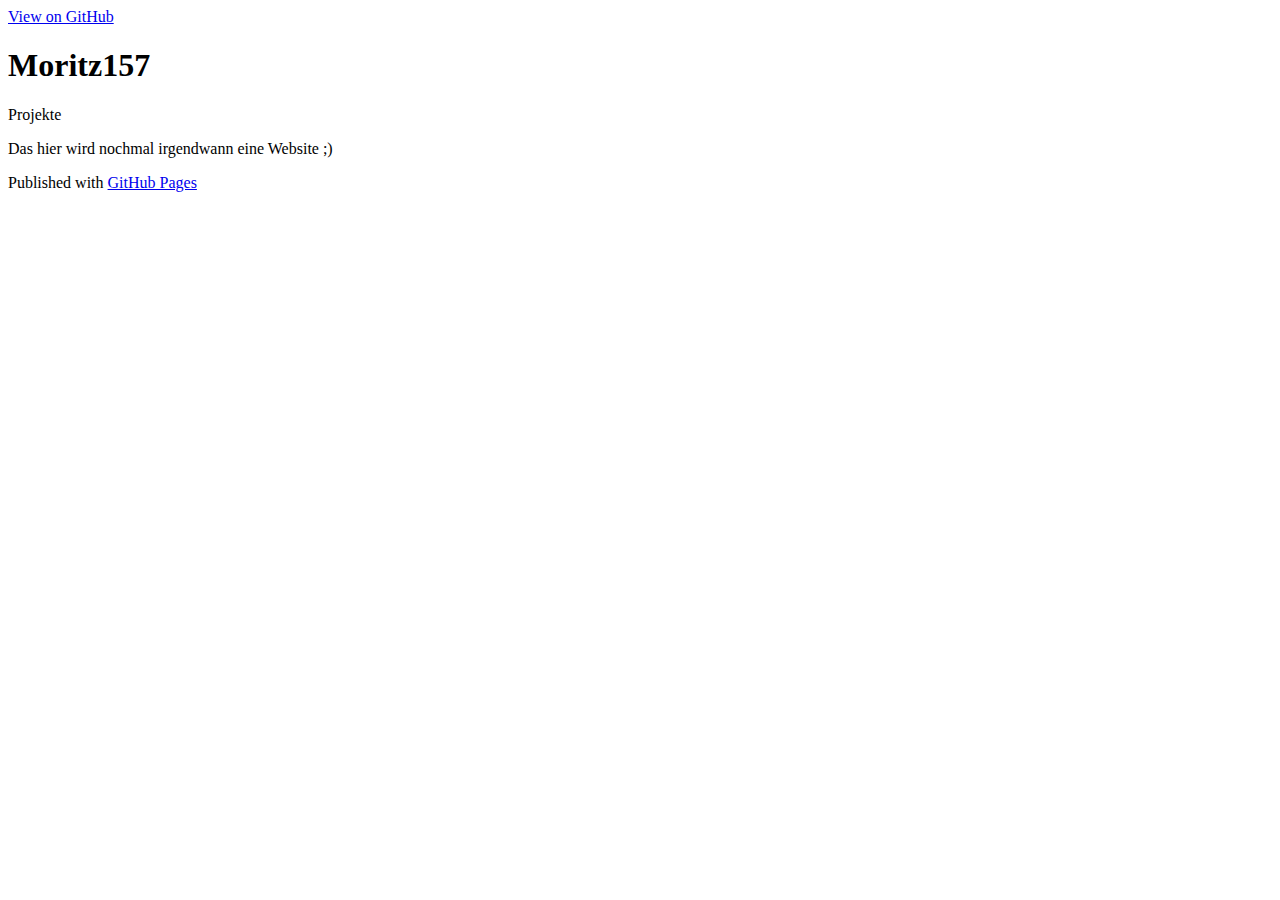
==== index.html @ 438bc8f0 "Update index.html" ====
<!DOCTYPE html>
<html>

  <head>
    <meta charset='utf-8'>
    <meta http-equiv="X-UA-Compatible" content="chrome=1">
    <meta name="description" content="Moritz157 : ">

    <link rel="stylesheet" type="text/css" media="screen" href="stylesheets/stylesheet.css">

    <title>Moritz157</title>
  </head>

  <body>

    <!-- HEADER -->
    <div id="header_wrap" class="outer">
        <header class="inner">
          <a id="forkme_banner" href="https://github.com/moritz157">View on GitHub</a>

          <h1 id="project_title">Moritz157</h1>
          <!--  <h2 id="project_tagline"></h2>  -->
          <p><a id="forkme_banner">Projekte</a></p>

        </header>
    </div>

    <!-- MAIN CONTENT -->
    <div id="main_content_wrap" class="outer">
      <section id="main_content" class="inner">
        <p>Das hier wird nochmal irgendwann eine Website ;)</p>
      </section>
    </div>

    <!-- FOOTER  -->
    <div id="footer_wrap" class="outer">
      <footer class="inner">
        <p>Published with <a href="https://pages.github.com">GitHub Pages</a></p>
      </footer>
    </div>

    

  </body>
</html>
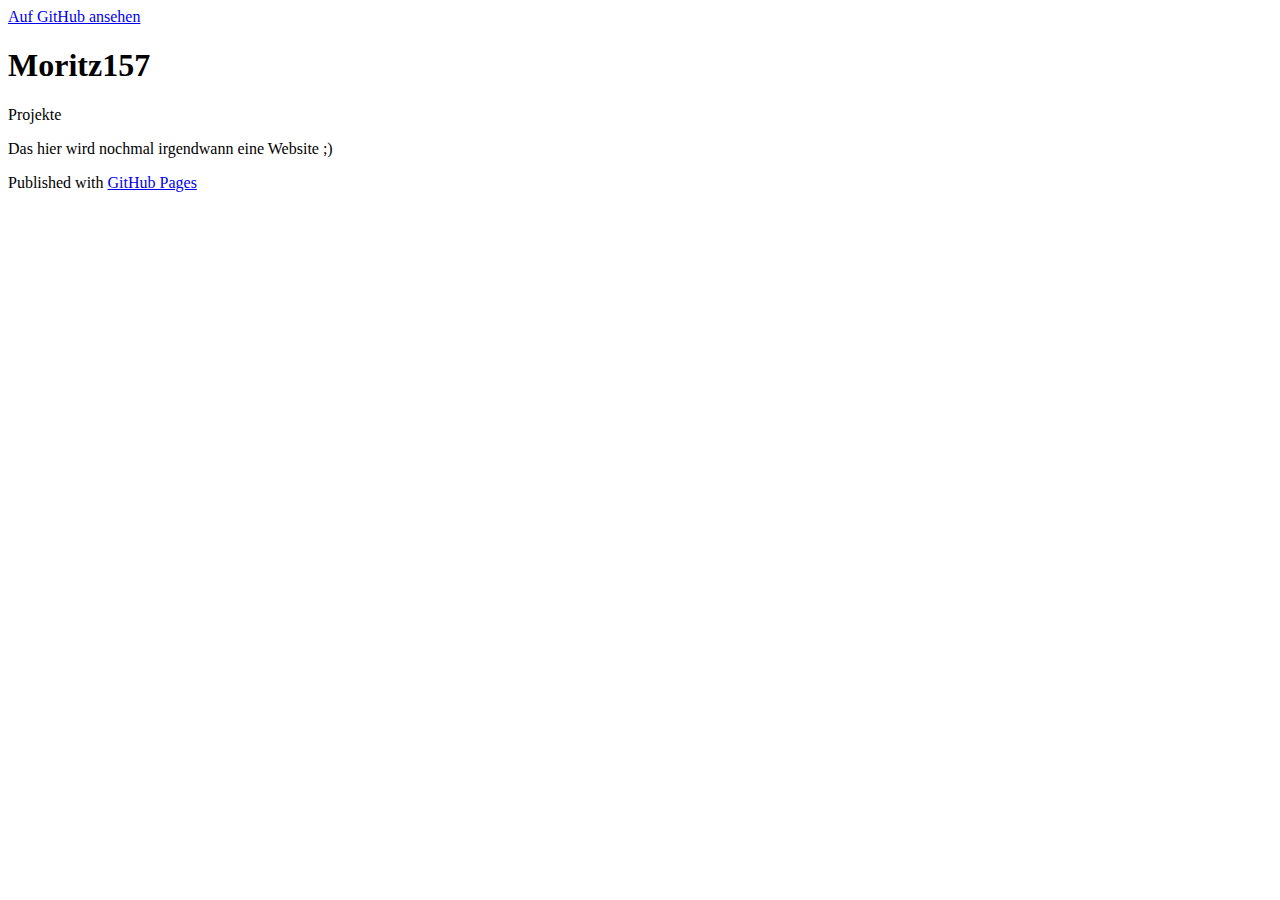
==== commit ebae6041: "Update index.html" ====
--- a/index.html
+++ b/index.html
@@ -16,11 +16,11 @@
     <!-- HEADER -->
     <div id="header_wrap" class="outer">
         <header class="inner">
-          <a id="forkme_banner" href="https://github.com/moritz157">View on GitHub</a>
+          <a id="forkme_banner" href="https://github.com/moritz157">Auf GitHub ansehen</a>
 
           <h1 id="project_title">Moritz157</h1>
           <!--  <h2 id="project_tagline"></h2>  -->
-          <p><a id="forkme_banner">Projekte</a></p>
+          <p><a>Projekte</a></p>
 
         </header>
     </div>
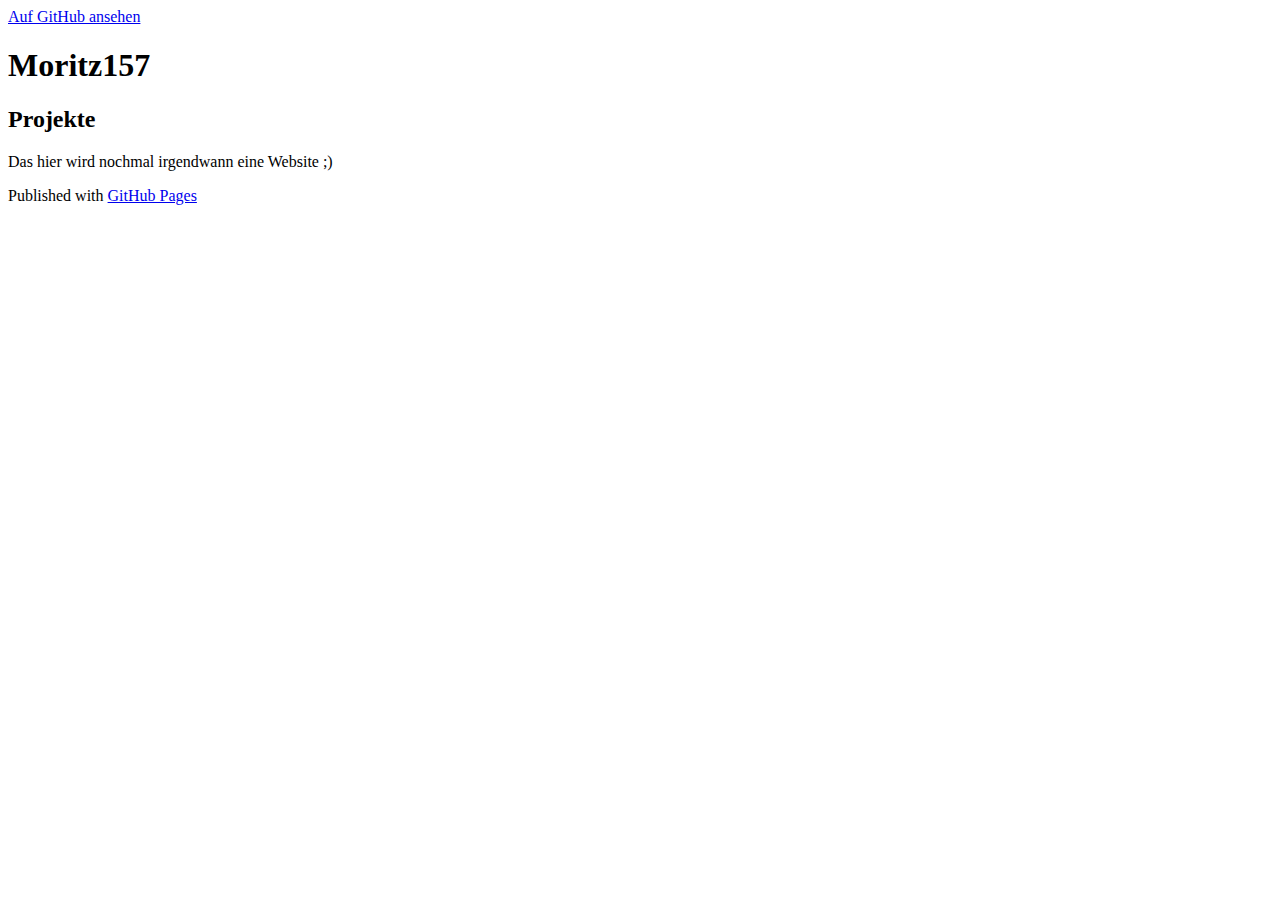
==== commit 61d674fa: "Update index.html" ====
--- a/index.html
+++ b/index.html
@@ -19,8 +19,7 @@
           <a id="forkme_banner" href="https://github.com/moritz157">Auf GitHub ansehen</a>
 
           <h1 id="project_title">Moritz157</h1>
-          <!--  <h2 id="project_tagline"></h2>  -->
-          <p><a>Projekte</a></p>
+          <h2 id="project_tagline">Projekte</h2>
 
         </header>
     </div>
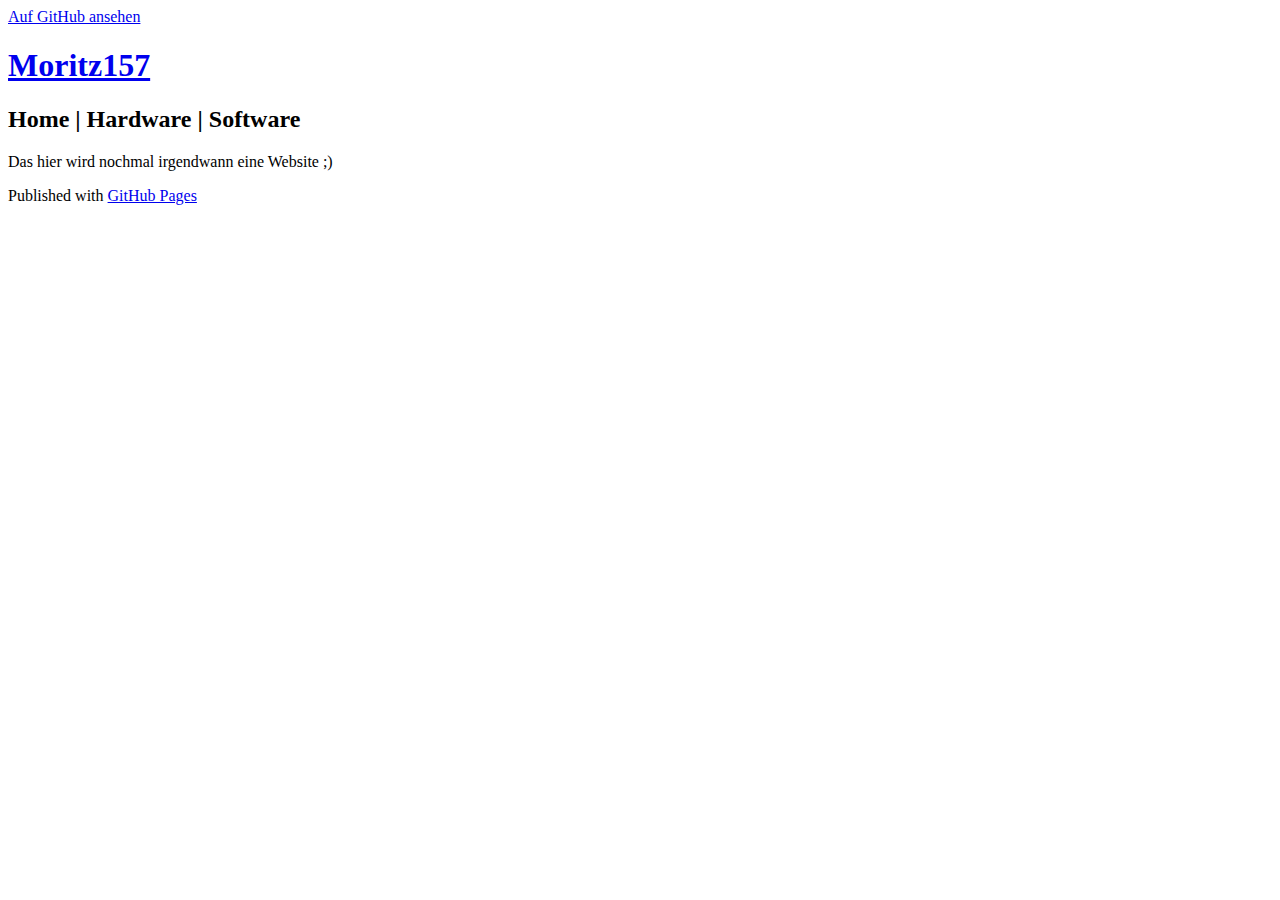
==== commit bd26280b: "Update index.html" ====
--- a/index.html
+++ b/index.html
@@ -18,8 +18,8 @@
         <header class="inner">
           <a id="forkme_banner" href="https://github.com/moritz157">Auf GitHub ansehen</a>
 
-          <h1 id="project_title">Moritz157</h1>
-          <h2 id="project_tagline">Projekte</h2>
+          <a href="moritz157.github.io"><h1 id="project_title">Moritz157</h1></a>
+          <h2 id="project_tagline"><a>Home</a> | <a>Hardware</a> | <a>Software</a></h2>
 
         </header>
     </div>
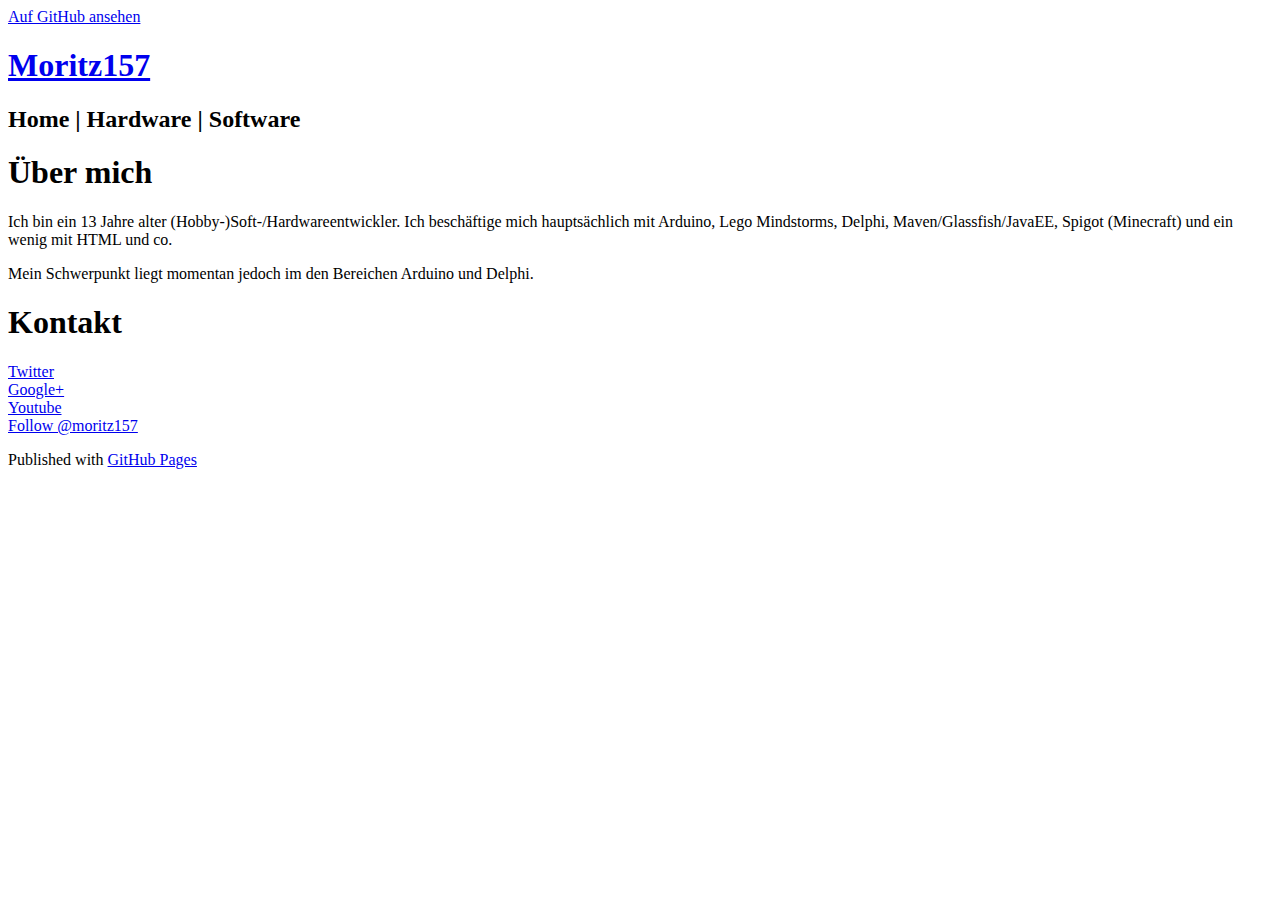
==== commit e6244c5c: "Link to RSS" ====
--- a/index.html
+++ b/index.html
@@ -7,6 +7,8 @@
     <meta name="description" content="Moritz157 : ">
 
     <link rel="stylesheet" type="text/css" media="screen" href="stylesheets/stylesheet.css">
+    <link rel="alternate" type="application/rss+xml"
+   title="RSS" href="feed.rss" />
 
     <title>Moritz157</title>
   </head>
@@ -27,13 +29,31 @@
     <!-- MAIN CONTENT -->
     <div id="main_content_wrap" class="outer">
       <section id="main_content" class="inner">
-        <p>Das hier wird nochmal irgendwann eine Website ;)</p>
+        <h1>Über mich</h1>
+        <p>Ich bin ein 13 Jahre alter (Hobby-)Soft-/Hardwareentwickler. Ich beschäftige mich hauptsächlich mit Arduino, Lego Mindstorms, Delphi, Maven/Glassfish/JavaEE, Spigot (Minecraft) und ein wenig mit HTML und co.</p>
+        <p>Mein Schwerpunkt liegt momentan jedoch im den Bereichen Arduino und Delphi.</p>
+        <h1>Kontakt</h1>
+        <a href="twitter.com/moritz157">Twitter</a><br>
+        <a href="https://plus.google.com/u/0/b/109788752364735949884/109788752364735949884/posts">Google+</a><br>
+        <a href="https://www.youtube.com/channel/UCMNOZ_ik9I2VaPAXMhIiNfg">Youtube</a>
       </section>
     </div>
 
     <!-- FOOTER  -->
     <div id="footer_wrap" class="outer">
       <footer class="inner">
+        <!--Twittericon-->
+        <a href="https://twitter.com/moritz157" class="twitter-follow-button" data-show-count="false" data-show-screen-name="false">Follow @moritz157</a>
+        <script>!function(d,s,id){var js,fjs=d.getElementsByTagName(s)[0],p=/^http:/.test(d.location)?'http':'https';if(!d.getElementById(id)){js=d.createElement(s);js.id=id;js.src=p+'://platform.twitter.com/widgets.js';fjs.parentNode.insertBefore(js,fjs);}}(document, 'script', 'twitter-wjs');</script>
+        
+        <!--Google+ icon-->
+        <script type="text/javascript" src="http://apis.google.com/js/plusone.js">{lang: 'de', parsetags: 'explicit'}</script><g:plusone href="http://moritz157.github.io/" size="medium"></g:plusone><script type="text/javascript">gapi.plusone.go();</script>
+        
+        <!--Youtubebutton-->
+        <script src="https://apis.google.com/js/platform.js"></script>
+        <div class="g-ytsubscribe" data-channel="moritz157-7417@pages.plusgoogle.com" data-layout="default" data-count="default"></div>
+        
+        
         <p>Published with <a href="https://pages.github.com">GitHub Pages</a></p>
       </footer>
     </div>
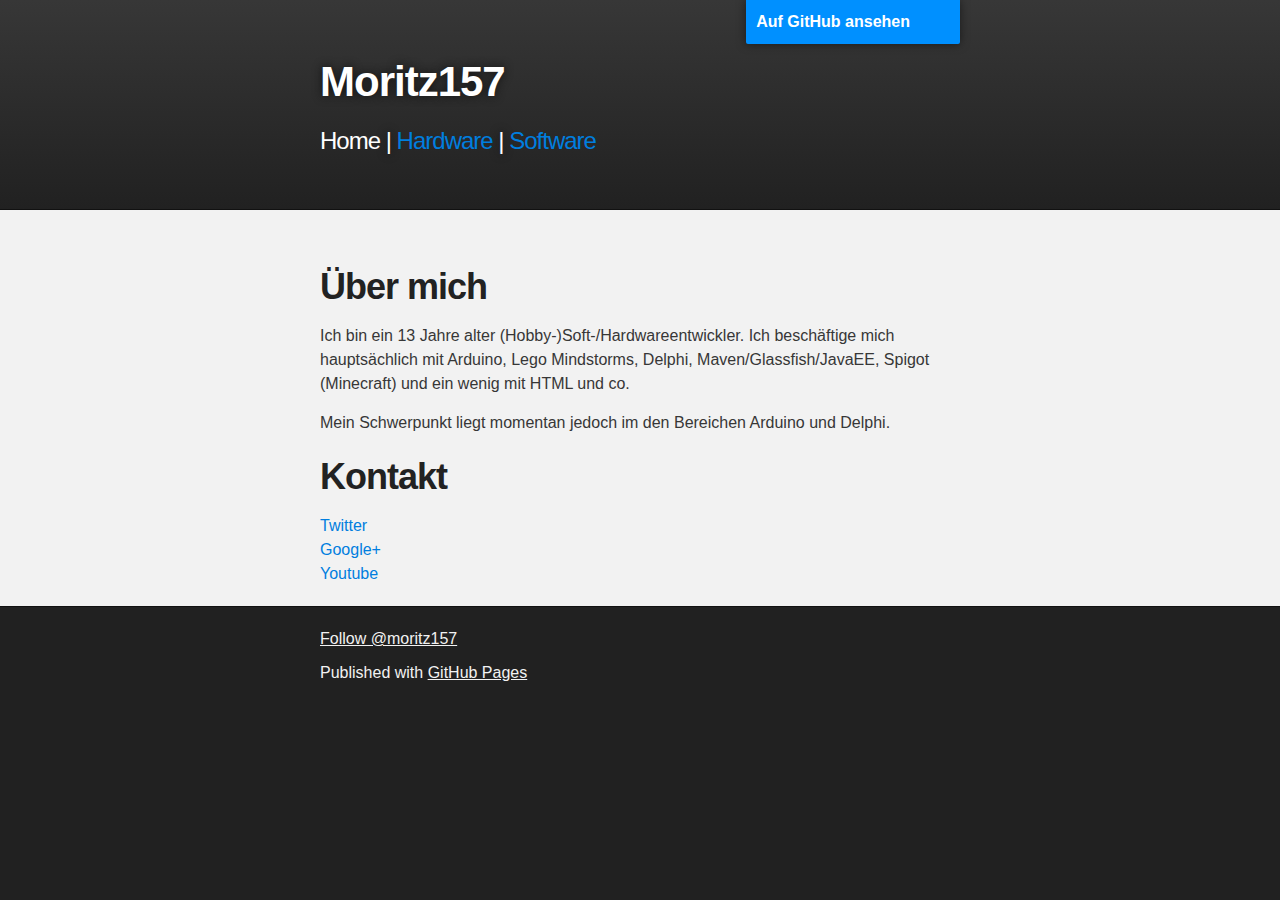
==== commit 1a512755: "RSS Refresh" ====
--- a/index.html
+++ b/index.html
@@ -8,8 +8,11 @@
 
     <link rel="stylesheet" type="text/css" media="screen" href="stylesheets/stylesheet.css">
     <link rel="alternate" type="application/rss+xml"
-   title="RSS" href="feed.rss" />
+   title="RSS" href="http://moritz157.bplaced.net/feed.xml" />
 
+   	<meta name="theme-color" content="#b3b3ff">
+	<link rel="icon" sizes="16×16" href="logo.png">
+   
     <title>Moritz157</title>
   </head>
 
@@ -20,8 +23,8 @@
         <header class="inner">
           <a id="forkme_banner" href="https://github.com/moritz157">Auf GitHub ansehen</a>
 
-          <a href="moritz157.github.io"><h1 id="project_title">Moritz157</h1></a>
-          <h2 id="project_tagline"><a>Home</a> | <a>Hardware</a> | <a>Software</a></h2>
+          <a href="index.html"><h1 id="project_title">Moritz157</h1></a>
+          <h2 id="project_tagline"><a href="index.html" class="active_link">Home</a> | <a href="hardware.html">Hardware</a> | <a href="software.html">Software</a></h2>
 
         </header>
     </div>
--- a/stylesheets/stylesheet.css
+++ b/stylesheets/stylesheet.css
@@ -0,0 +1,430 @@
+/*******************************************************************************
+Slate Theme for GitHub Pages
+by Jason Costello, @jsncostello
+*******************************************************************************/
+
+@import url(github-light.css);
+
+/*******************************************************************************
+MeyerWeb Reset
+*******************************************************************************/
+
+html, body, div, span, applet, object, iframe,
+h1, h2, h3, h4, h5, h6, p, blockquote, pre,
+a, abbr, acronym, address, big, cite, code,
+del, dfn, em, img, ins, kbd, q, s, samp,
+small, strike, strong, sub, sup, tt, var,
+b, u, i, center,
+dl, dt, dd, ol, ul, li,
+fieldset, form, label, legend,
+table, caption, tbody, tfoot, thead, tr, th, td,
+article, aside, canvas, details, embed,
+figure, figcaption, footer, header, hgroup,
+menu, nav, output, ruby, section, summary,
+time, mark, audio, video {
+  margin: 0;
+  padding: 0;
+  border: 0;
+  font: inherit;
+  vertical-align: baseline;
+}
+
+/* HTML5 display-role reset for older browsers */
+article, aside, details, figcaption, figure,
+footer, header, hgroup, menu, nav, section {
+  display: block;
+}
+
+ol, ul {
+  list-style: none;
+}
+
+table {
+  border-collapse: collapse;
+  border-spacing: 0;
+}
+
+/*******************************************************************************
+Theme Styles
+*******************************************************************************/
+
+body {
+  box-sizing: border-box;
+  color:#373737;
+  background: #212121;
+  font-size: 16px;
+  font-family: 'Myriad Pro', Calibri, Helvetica, Arial, sans-serif;
+  line-height: 1.5;
+  -webkit-font-smoothing: antialiased;
+}
+
+h1, h2, h3, h4, h5, h6 {
+  margin: 10px 0;
+  font-weight: 700;
+  color:#222222;
+  font-family: 'Lucida Grande', 'Calibri', Helvetica, Arial, sans-serif;
+  letter-spacing: -1px;
+}
+
+h1 {
+  font-size: 36px;
+  font-weight: 700;
+}
+
+h2 {
+  padding-bottom: 10px;
+  font-size: 32px;
+  background: url('../images/bg_hr.png') repeat-x bottom;
+}
+
+h3 {
+  font-size: 24px;
+}
+
+h4 {
+  font-size: 21px;
+}
+
+h5 {
+  font-size: 18px;
+}
+
+h6 {
+  font-size: 16px;
+}
+
+p {
+  margin: 10px 0 15px 0;
+}
+
+footer p {
+  color: #f2f2f2;
+}
+
+a {
+  text-decoration: none;
+  color: #007edf;
+  text-shadow: none;
+
+  transition: color 0.5s ease;
+  transition: text-shadow 0.5s ease;
+  -webkit-transition: color 0.5s ease;
+  -webkit-transition: text-shadow 0.5s ease;
+  -moz-transition: color 0.5s ease;
+  -moz-transition: text-shadow 0.5s ease;
+  -o-transition: color 0.5s ease;
+  -o-transition: text-shadow 0.5s ease;
+  -ms-transition: color 0.5s ease;
+  -ms-transition: text-shadow 0.5s ease;
+}
+
+a:hover, a:focus {text-decoration: underline;}
+
+footer a {
+  color: #F2F2F2;
+  text-decoration: underline;
+}
+
+em {
+  font-style: italic;
+}
+
+strong {
+  font-weight: bold;
+}
+
+img {
+  position: relative;
+  margin: 0 auto;
+  max-width: 739px;
+  padding: 5px;
+  margin: 10px 0 10px 0;
+  border: 1px solid #ebebeb;
+
+  box-shadow: 0 0 5px #ebebeb;
+  -webkit-box-shadow: 0 0 5px #ebebeb;
+  -moz-box-shadow: 0 0 5px #ebebeb;
+  -o-box-shadow: 0 0 5px #ebebeb;
+  -ms-box-shadow: 0 0 5px #ebebeb;
+}
+
+p img {
+  display: inline;
+  margin: 0;
+  padding: 0;
+  vertical-align: middle;
+  text-align: center;
+  border: none;
+}
+
+pre, code {
+  width: 100%;
+  color: #222;
+  background-color: #fff;
+
+  font-family: Monaco, "Bitstream Vera Sans Mono", "Lucida Console", Terminal, monospace;
+  font-size: 14px;
+
+  border-radius: 2px;
+  -moz-border-radius: 2px;
+  -webkit-border-radius: 2px;
+}
+
+pre {
+  width: 100%;
+  padding: 10px;
+  box-shadow: 0 0 10px rgba(0,0,0,.1);
+  overflow: auto;
+}
+
+code {
+  padding: 3px;
+  margin: 0 3px;
+  box-shadow: 0 0 10px rgba(0,0,0,.1);
+}
+
+pre code {
+  display: block;
+  box-shadow: none;
+}
+
+blockquote {
+  color: #666;
+  margin-bottom: 20px;
+  padding: 0 0 0 20px;
+  border-left: 3px solid #bbb;
+}
+
+
+ul, ol, dl {
+  margin-bottom: 15px
+}
+
+ul {
+  list-style-position: inside;
+  list-style: disc;
+  padding-left: 20px;
+}
+
+ol {
+  list-style-position: inside;
+  list-style: decimal;
+  padding-left: 20px;
+}
+
+dl dt {
+  font-weight: bold;
+}
+
+dl dd {
+  padding-left: 20px;
+  font-style: italic;
+}
+
+dl p {
+  padding-left: 20px;
+  font-style: italic;
+}
+
+hr {
+  height: 1px;
+  margin-bottom: 5px;
+  border: none;
+  background: url('../images/bg_hr.png') repeat-x center;
+}
+
+table {
+  border: 1px solid #373737;
+  margin-bottom: 20px;
+  text-align: left;
+ }
+
+th {
+  font-family: 'Lucida Grande', 'Helvetica Neue', Helvetica, Arial, sans-serif;
+  padding: 10px;
+  background: #373737;
+  color: #fff;
+ }
+
+td {
+  padding: 10px;
+  border: 1px solid #373737;
+ }
+
+form {
+  background: #f2f2f2;
+  padding: 20px;
+}
+
+.active_link{
+	color: white;
+}
+
+/*******************************************************************************
+Full-Width Styles
+*******************************************************************************/
+
+.outer {
+  width: 100%;
+}
+
+.inner {
+  position: relative;
+  max-width: 640px;
+  padding: 20px 10px;
+  margin: 0 auto;
+}
+
+#forkme_banner {
+  display: block;
+  position: absolute;
+  top:0;
+  right: 10px;
+  z-index: 10;
+  padding: 10px 50px 10px 10px;
+  color: #fff;
+  background: url('../images/blacktocat.png') #0090ff no-repeat 95% 50%;
+  font-weight: 700;
+  box-shadow: 0 0 10px rgba(0,0,0,.5);
+  border-bottom-left-radius: 2px;
+  border-bottom-right-radius: 2px;
+}
+
+#header_wrap {
+  background: #212121;
+  background: -moz-linear-gradient(top, #373737, #212121);
+  background: -webkit-linear-gradient(top, #373737, #212121);
+  background: -ms-linear-gradient(top, #373737, #212121);
+  background: -o-linear-gradient(top, #373737, #212121);
+  background: linear-gradient(top, #373737, #212121);
+}
+
+#header_wrap .inner {
+  padding: 50px 10px 30px 10px;
+}
+
+#project_title {
+  margin: 0;
+  color: #fff;
+  font-size: 42px;
+  font-weight: 700;
+  text-shadow: #111 0px 0px 10px;
+}
+
+#project_tagline {
+  color: #fff;
+  font-size: 24px;
+  font-weight: 300;
+  background: none;
+  text-shadow: #111 0px 0px 10px;
+}
+
+#downloads {
+  position: absolute;
+  width: 210px;
+  z-index: 10;
+  bottom: -40px;
+  right: 0;
+  height: 70px;
+  background: url('../images/icon_download.png') no-repeat 0% 90%;
+}
+
+.zip_download_link {
+  display: block;
+  float: right;
+  width: 90px;
+  height:70px;
+  text-indent: -5000px;
+  overflow: hidden;
+  background: url(../images/sprite_download.png) no-repeat bottom left;
+}
+
+.tar_download_link {
+  display: block;
+  float: right;
+  width: 90px;
+  height:70px;
+  text-indent: -5000px;
+  overflow: hidden;
+  background: url(../images/sprite_download.png) no-repeat bottom right;
+  margin-left: 10px;
+}
+
+.zip_download_link:hover {
+  background: url(../images/sprite_download.png) no-repeat top left;
+}
+
+.tar_download_link:hover {
+  background: url(../images/sprite_download.png) no-repeat top right;
+}
+
+
+#main_content_wrap {
+  background: #f2f2f2;
+  border-top: 1px solid #111;
+  border-bottom: 1px solid #111;
+}
+
+#main_content {
+  padding-top: 40px;
+}
+
+#footer_wrap {
+  background: #212121;
+}
+
+
+
+/*******************************************************************************
+Small Device Styles
+*******************************************************************************/
+
+@media screen and (max-width: 480px) {
+  body {
+    font-size:14px;
+  }
+
+  #downloads {
+    display: none;
+  }
+
+  .inner {
+    min-width: 320px;
+    max-width: 480px;
+  }
+
+  #project_title {
+  font-size: 32px;
+  }
+
+  h1 {
+    font-size: 28px;
+  }
+
+  h2 {
+    font-size: 24px;
+  }
+
+  h3 {
+    font-size: 21px;
+  }
+
+  h4 {
+    font-size: 18px;
+  }
+
+  h5 {
+    font-size: 14px;
+  }
+
+  h6 {
+    font-size: 12px;
+  }
+
+  code, pre {
+    min-width: 320px;
+    max-width: 480px;
+    font-size: 11px;
+  }
+
+}
